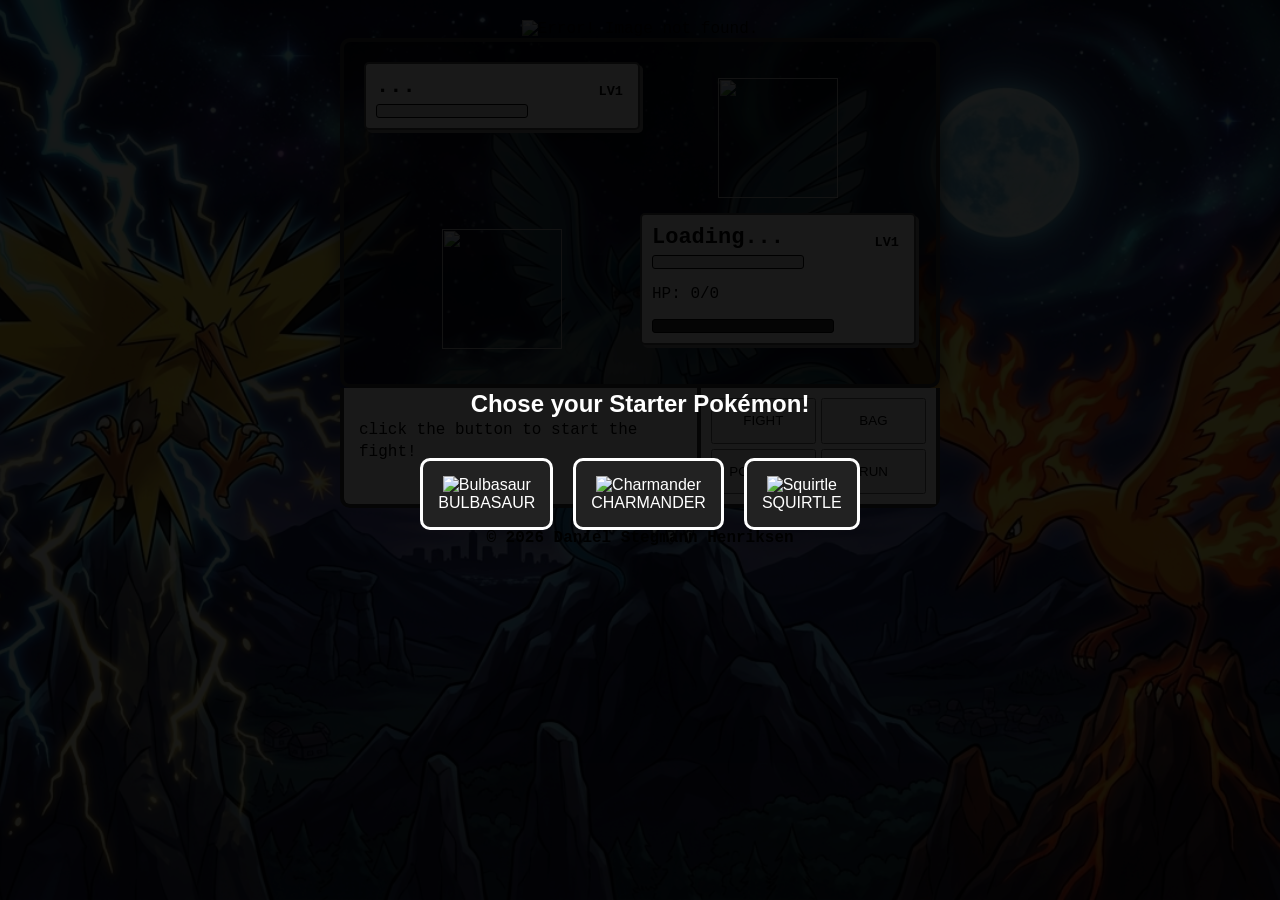
==== battle.html @ eea0d286 "Fixed Pokemon folder inside Portfolio folder - Repository opens incorrectly" ====
<!DOCTYPE html>
<head>
    <meta charset="UTF-8">
    <title>Pokémon Kampspil</title>
    <link rel="stylesheet" href="./css/style.css">
    <link rel="icon" href="./Images/Pokemon-Logo-color.png">
</head>
<body>
    <header>
        <img src="./Images/Pokemon-Logo-Custom.png" alt="Error! Image not found.">
    </header>
    <div id="pokedex-container" style="display: none; background: #eee; padding: 20px;">
        <button onclick="togglePokedex(false)">CLOSE POKÉDEX</button>
        <div id="pokedex-grid" style="display: flex; flex-wrap: wrap; gap: 10px;"></div>
    </div>
    <div id="start-menu" class="start-overlay">
            <h2>Chose your Starter Pokémon!</h2>
            <div class="start-options">
                <button onclick="chooseStarter(1)">
                    <img src="https://raw.githubusercontent.com/PokeAPI/sprites/master/sprites/pokemon/1.png" alt="Bulbasaur"><br>
                    BULBASAUR
                </button>
                <button onclick="chooseStarter(4)">
                    <img src="https://raw.githubusercontent.com/PokeAPI/sprites/master/sprites/pokemon/4.png" alt="Charmander"><br>
                    CHARMANDER
                </button>
                <button onclick="chooseStarter(7)">
                    <img src="https://raw.githubusercontent.com/PokeAPI/sprites/master/sprites/pokemon/7.png" alt="Squirtle"><br>
                    SQUIRTLE
                </button>
            </div>
        </div>
    <div id="game-container">
        <div id="opponent-section" class="info-box">
            <div class="pokemon-header">
                <span id="opponent-name" style="font-weight: bold; font-size: 22px;">...</span>
                <span id="opponent-status" class="status-badge"></span>
                <span class="level-text">LV<span id="opponent-level">1</span></span>
            </div>
            <div class="hp-bar"><div id="opponent-hp-fill"></div></div>
        </div>

        <div id="opponent-sprite-container" class="sprite-container">
            <img id="opponent-sprite" src="" alt="">
        </div>
        
        <div id="player-sprite-container" class="sprite-container">
            <img id="player-sprite" src="" alt="">
        </div>
        
        <div id="player-section" class="info-box">
            <div class="pokemon-header">
                <span id="player-name" style="font-weight: bold; font-size: 22px;">Loading...</span>
                <span id="player-status" class="status-badge"></span>
                <span class="level-text">LV<span id="player-level">1</span></span>
            </div>
            <div class="hp-bar"><div id="player-hp-fill"></div></div>
            <p>HP: <span id="player-hp-text">0/0</span></p>
            <div class="xp-bar"><div id="player-xp-fill"></div></div>
            <div id="move-buttons"></div>
        </div>
    </div>
    <div id="battle-menu-container">
        <div id="battle-log">
            <p id="log-text">click the button to start the fight!</p>
        </div>

        <div id="menu-actions">
            <button type="button" class="menu-button" id="button-1" onclick="handleMenuClick(1)">FIGHT</button>
            <button type="button" class="menu-button" id="button-2" onclick="handleMenuClick(2)">BAG</button>
            <button type="button" class="menu-button" id="button-3" onclick="handleMenuClick(3)">POKÉMON</button>
            <button type="button" class="menu-button" id="button-4" onclick="handleMenuClick(4)">RUN</button>
            <button type="button" id="button-back" style="display: none; background-color: #f44336; 
            color: white;" id="button-5" onclick="handleBackClick()">BACK</button>
        </div>
    </div>

    <script src="./JavaScript/pokemon.js"></script>
    <footer>
        <h4>&#169; 2026 Daniel Stegmann Henriksen</h4>
    </footer>
</body>
---- css/style.css ----
header {
    text-align: center;
}

body {
    background-image: url("/Images/Pokemon-Game-Background.png");
    background-size: cover;
    background-position: center;
    background-attachment: fixed;
    background-repeat: no-repeat;
    background-color: #111215;
    min-height: 94.5vh;

    font-family: 'Courier New', Courier, monospace;
    display: flex;
    flex-direction: column;
    align-items: center;
    margin: 0;
    padding: 20px;
}

#game-container {
    width: 600px;
    height: 350px;
    background-color: rgba(0, 0, 0, 0.6);
    border: 4px solid #333;
    border-radius: 10px;
    display: grid;
    grid-template-columns: 1fr 1fr;
    grid-template-rows: 1fr 1fr;
    padding: 20px;
    box-sizing: border-box;
    box-shadow: 0px 0px 20px rgba(0, 0, 0, 0.6);
}

.start-overlay {
    position: fixed;
    top: 0;
    left: 0;
    width: 100%;
    height: 100%;
    background-color: rgb(0, 0, 0, 0.9);
    display: flex;
    flex-direction: column;
    align-items: center;
    justify-content: center;
    text-align: center;
    z-index: 9999;
    color: white;
    font-family: sans-serif;
}

.start-options {
    display: flex;
    flex-direction: row;
    gap: 20px;
    margin-top: 20px;
}

.start-options button {
    background: #222;
    color: white;
    border: 3px solid #fff;
    padding: 15px;
    font-size: 16px;
    cursor: pointer;
    border-radius: 10px;
    transition: transform 0.2s, background 0.2s;
}

.start-options button:hover {
    transform: scale(1.1);
    background: #333;
}

.info-box {
    background: white;
    border: 2px solid #555;
    border-radius: 5px;
    padding: 10px;
    height: fit-content;
    box-shadow: 3px 3px 0px #888;
}

.sprite-container {
    display: flex;
    justify-content: center;
    align-items: center;
}

.sprite-container img {
    width: 120px;
    height: 120px;
}

#opponent-info {
    grid-column: 1;
    grid-row: 1;
    justify-self: start;
}

#opponent-sprite-container {
    grid-column: 2;
    grid-row: 1;
}

#player-sprite-container {
    grid-column: 1;
    grid-row: 2;
}

#player-info {
    grid-column: 2;
    grid-row: 2;
    justify-self: end;
}

.pokemon-header {
    display: flex;
    justify-content: space-between;
    align-items: flex-end;
    width: 100%;
    margin-bottom: 5px;
}

.level-text {
    font-size: 0.85em;
    font-weight: bold;
    padding-right: 5px;
}

.hp-bar {
    width: 150px;
    height: 12px;
    background-color: #ddd;
    border: 1px solid #000;
    border-radius: 3px;
    margin-top: 5px;
    overflow: hidden;
}

.xp-bar {
    width: 180px; 
    height: 12px;
    background-color: #333; 
    border: 1px solid #000;
    border-radius: 3px;
    margin-top: 5px;
    overflow: hidden;
}

#player-xp-fill {
    width: 0%;
    height: 100%;
    background-color: #2196F3;
    transition: width 0.3s ease-in-out;
}

#player-hp-fill, #opponent-hp-fill {
    width: 0%;
    height: 100%;
    background-color: #4caf50;
    transition: width 0.5s ease-in-out;
}

#battle-menu-container {
    width: 600px;
    height: 120px;
    background-color: #fff;
    border: 4px solid #333;
    border-top: none;
    border-radius: 0 0 10px 10px;
    display: flex;
    box-sizing: border-box;
}

#battle-log {
    flex: 3;
    padding: 15px;
    border-right: 4px solid #333;
    font-size: 16px;
    line-height: 1.4;
}

#menu-actions {
    flex: 2;
    display: grid;
    grid-template-columns: 1fr 1fr;
    grid-template-rows: 1fr 1fr;
    gap: 5px;
    padding: 10px;
    background-color: #f8f8f8;
}

#menu-button {
    background-color: white;
    border: 2px solid #333;
    border-radius: 5px;
    font-family: 'Courier New', Courier, monospace;
    font-weight: bold;
    font-size: 14px;
    cursor: pointer;
    transition: background 0.2s;
}

.menu-button:hover {
    background-color: #ddd;
}

.pokedex-card.unknown {
    background-color: #ddd;
    border: 2px dashed #999;
    opacity: 0.6;
}

.pokedex-silhuette {
    font-size: 40px;
    font-weight: bold;
    color: #777;
    margin: 10px 0;
    height: 80px;
    display: flex;
    align-items: center;
    justify-content: center;
}

footer{
    text-align: center;
}
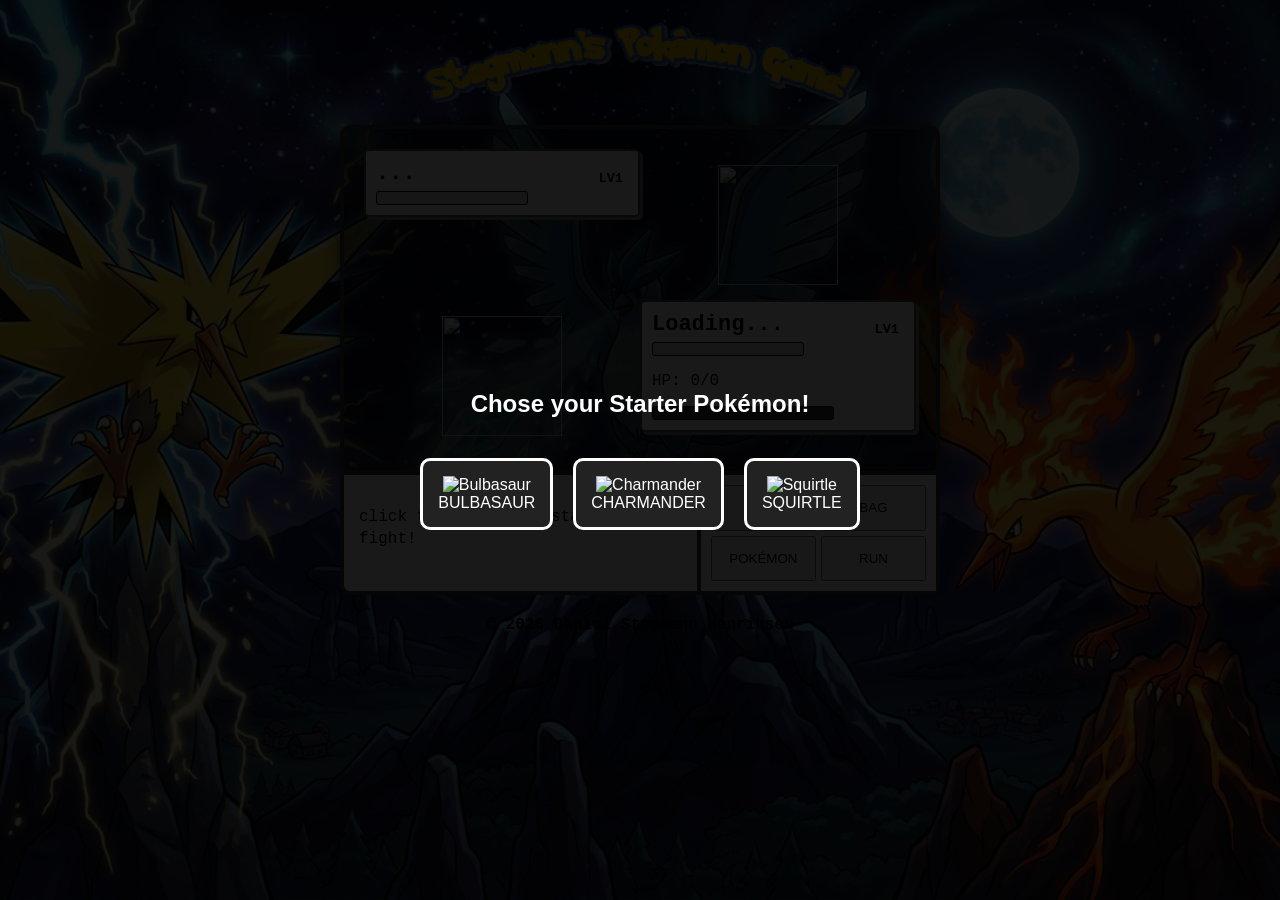
==== commit 590039af: "Added Images" ====
--- a/battle.html
+++ b/battle.html
@@ -3,7 +3,7 @@
     <meta charset="UTF-8">
     <title>Pokémon Kampspil</title>
     <link rel="stylesheet" href="./css/style.css">
-    <link rel="icon" href="./Images/Pokemon-Logo-color.png">
+    <link rel="icon" href="./Images/Pokemon-Logo-Color.png">
 </head>
 <body>
     <header>
